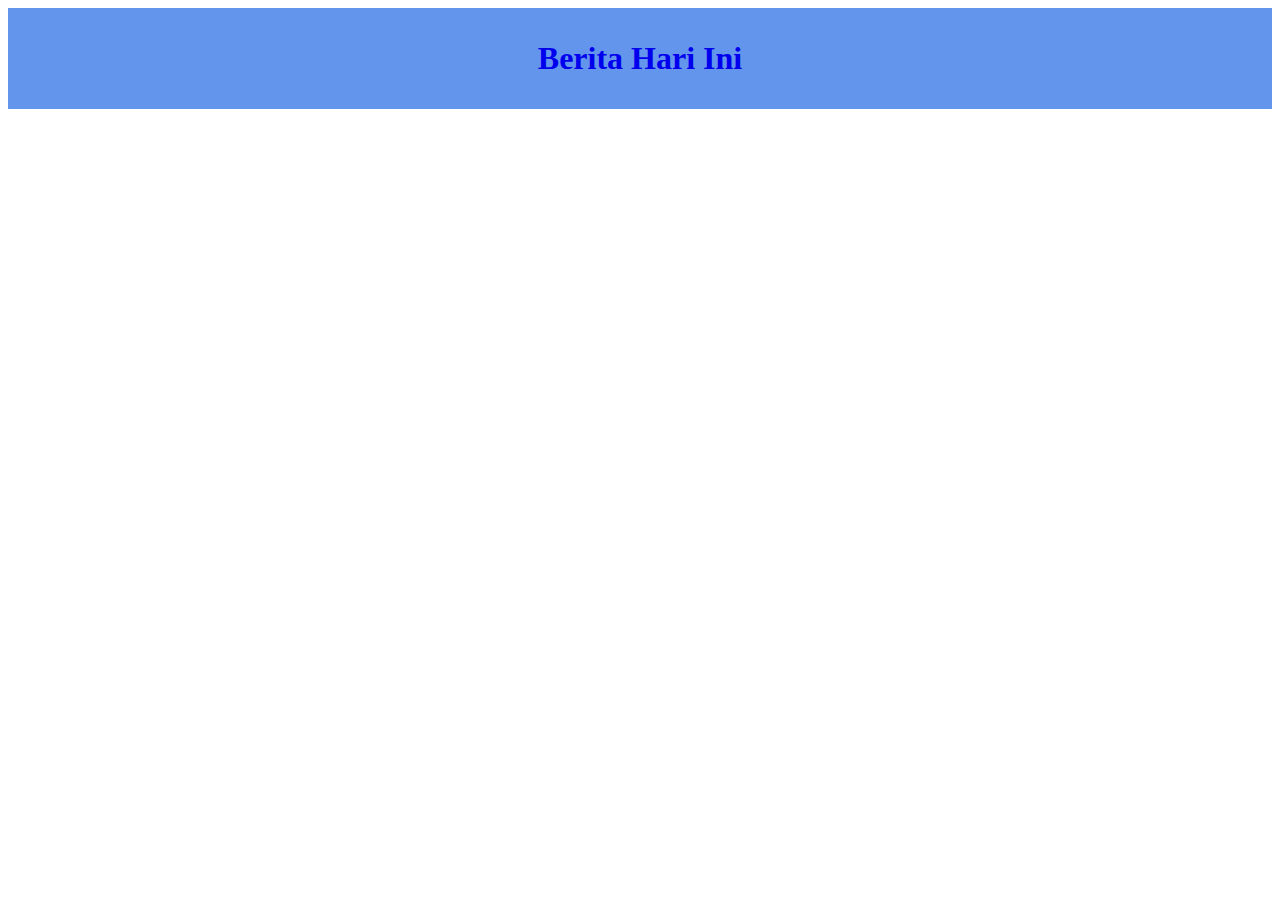
==== article-1.html @ 7b1f4472 "menambahkan file article-1.html dan article-2,html" ====
<!DOCTYPE html>
<html lang="en">
<head>
  <meta charset="UTF-8">
  <meta name="viewport" content="width=device-width, initial-scale=1.0">
  <title>Dummy Project</title>
  <link rel="stylesheet" href="styles.css">
</head>
<body>
  <div class="header">
    <a class="header-title" href="index.html" target="_self">
      Berita Hari Ini
    </a>
   
    
  </div>
  
</body>
</html>
---- styles.css ----
/* Header */
.header {
  display: flex;
  background-color: cornflowerblue;
  justify-content: center;
  padding: 2em;
}
/* Link */
.header-title {
  font-weight: bold;
  text-decoration: none;
  font-size: 2em;
}

.header:hover {
  background-color: cadetblue;
}
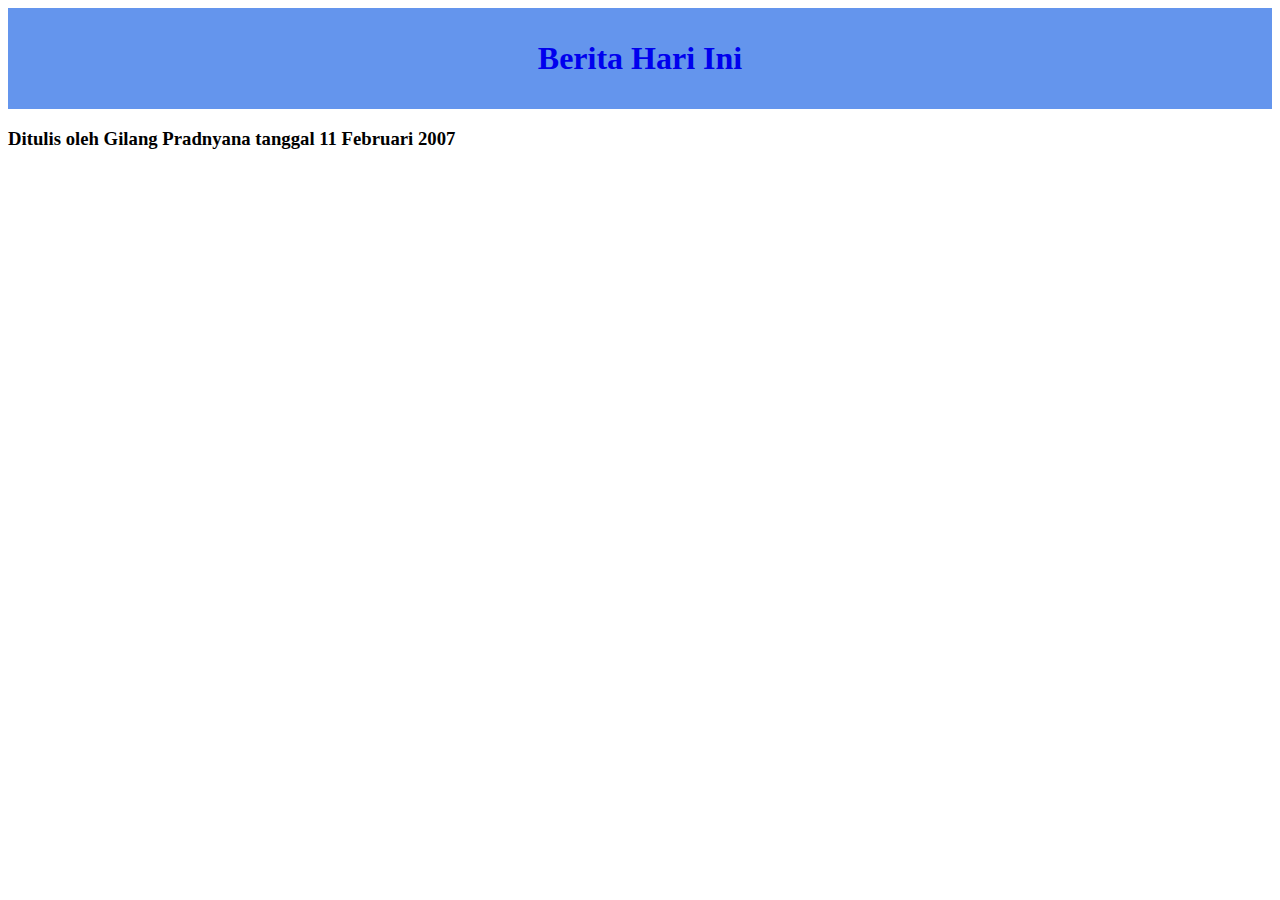
==== commit 401ef040: "menambahkan Credit" ====
--- a/article-1.html
+++ b/article-1.html
@@ -8,13 +8,24 @@
   <link rel="stylesheet" href="styles.css">
 </head>
 <body>
+  <!-- Header -->
   <div class="header">
     <a class="header-title" href="index.html" target="_self">
       Berita Hari Ini
     </a>
+  </div>
+
+    <!-- Credit -->
+    <h3 class="Credit">
+      Ditulis oleh <span class="Written">
+      Gilang Pradnyana</span> tanggal
+      <span class="Tanggal">11 Februari 2007</span>
+    </h3>
+    </div>
    
+     <!-- Pengenalan Web -->
+     <div class="konten">
     
-  </div>
   
 </body>
 </html>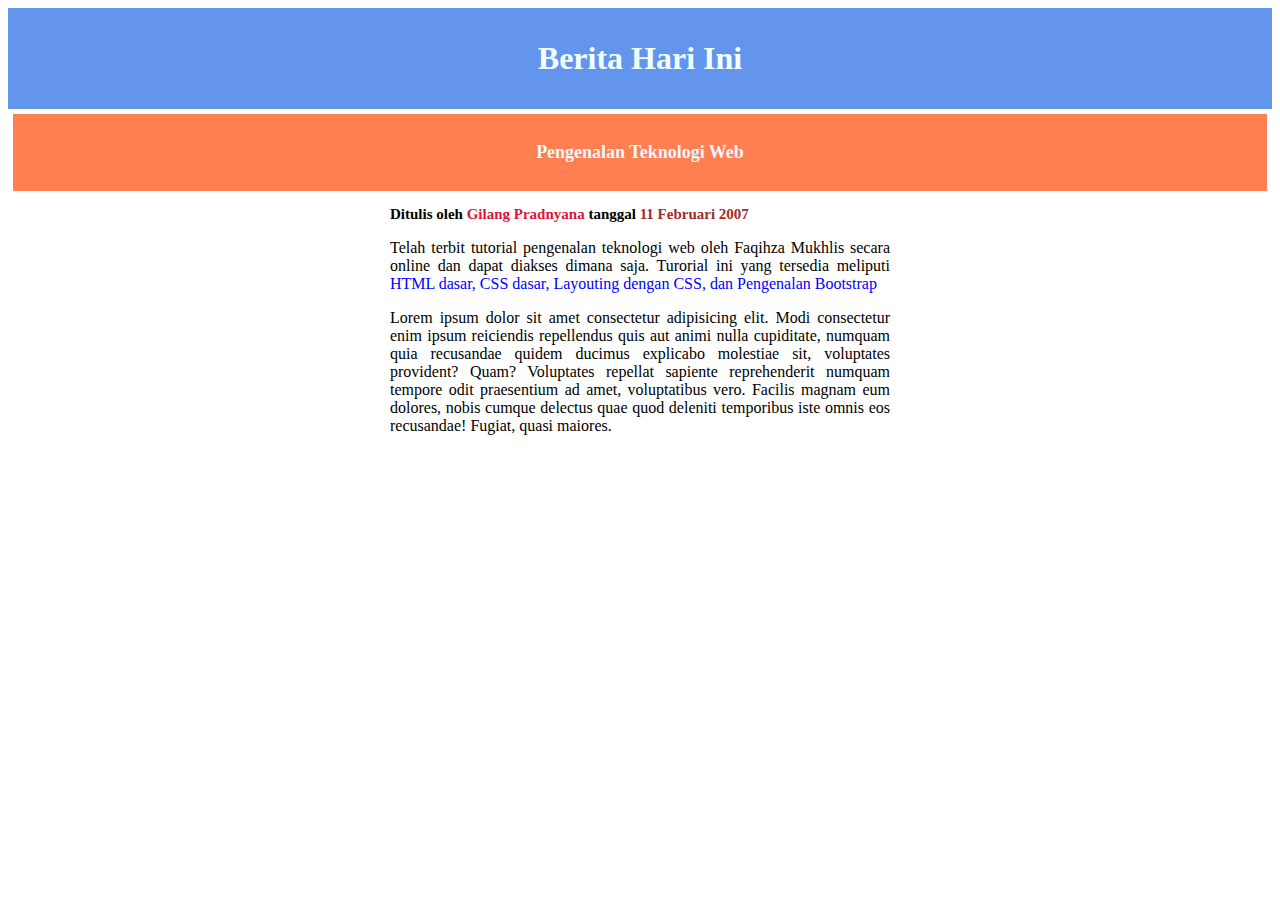
==== commit 83c6ef8c: "menambahkan article pertama" ====
--- a/article-1.html
+++ b/article-1.html
@@ -15,16 +15,39 @@
     </a>
   </div>
 
-    <!-- Credit -->
-    <h3 class="Credit">
-      Ditulis oleh <span class="Written">
-      Gilang Pradnyana</span> tanggal
-      <span class="Tanggal">11 Februari 2007</span>
-    </h3>
-    </div>
-   
+  <!-- section -->
+  <div class="judul">
+    <p>Pengenalan Teknologi Web</p>
+  </div>
+
      <!-- Pengenalan Web -->
      <div class="konten">
+        <!-- Credit -->
+      <h3 class="Credit">
+        Ditulis oleh <span class="Written">
+        Gilang Pradnyana</span> tanggal
+        <span class="Tanggal">11 Februari 2007</span>
+      </h3>
+    
+      <p></p>
+        Telah terbit tutorial pengenalan teknologi web oleh Faqihza
+        Mukhlis secara online dan dapat diakses dimana saja. Turorial
+        ini yang tersedia meliputi <span>HTML dasar, CSS dasar, Layouting
+        dengan CSS, dan Pengenalan Bootstrap</span>
+      </p>
+
+      <p>
+        Lorem ipsum dolor sit amet consectetur adipisicing elit. Modi
+        consectetur enim ipsum reiciendis repellendus quis aut
+        animi nulla cupiditate, numquam quia recusandae quidem
+        ducimus explicabo molestiae sit, voluptates provident? Quam?
+        Voluptates repellat sapiente reprehenderit numquam tempore
+        odit praesentium ad amet, voluptatibus vero. Facilis
+        magnam eum dolores, nobis cumque delectus quae quod
+        deleniti temporibus iste omnis eos recusandae! Fugiat,
+        quasi maiores.
+      </p>
+     </div>
     
   
 </body>
--- a/styles.css
+++ b/styles.css
@@ -10,8 +10,54 @@
   font-weight: bold;
   text-decoration: none;
   font-size: 2em;
+  color: azure;
 }
 
 .header:hover {
   background-color: cadetblue;
 }
+
+/* Judul */
+.judul {
+  display: flex;
+  justify-content: center;
+  background-color: coral;
+  margin: 5px;
+  padding: 10px;
+}
+
+.judul p {
+  font-weight: bold;
+  font-size: 18px;
+  color: aliceblue;
+}
+
+/* Content*/
+.konten {
+  margin-left: auto;
+  margin-right: auto;
+}
+
+
+/* Credit */
+.Credit {
+  font-family:Verdana;
+  font-size: 15px;
+}
+
+.Written {
+  color: crimson;
+}
+.Tanggal {
+  color: brown;
+}
+
+/* Article */
+.konten {
+  max-width:500px ;
+  font-family: Tahoma;
+  text-align: justify;
+}
+span{
+  color: blue;
+}